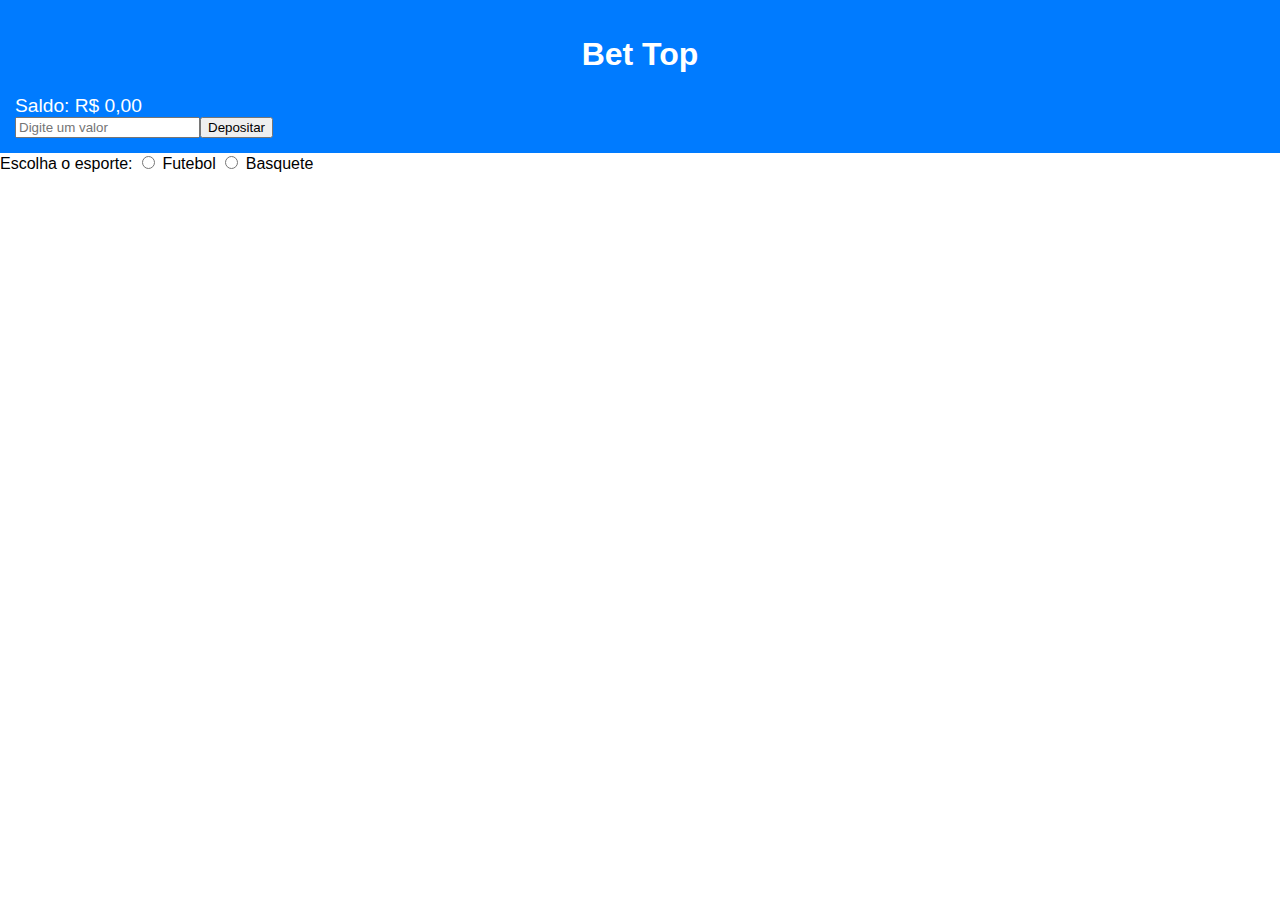
==== src/web/index.html @ d7701a76 "add um bagúi q aparece só qnd seleciona" ====
<!DOCTYPE html>
<html lang="en">
<head>
    <meta charset="UTF-8">
    <meta name="viewport" content="width=device-width, initial-scale=1.0">
    <title>Bet Funcional</title>
    <link rel="stylesheet" href="styles.css">
</head>
<body>
    <header>
        <h1>Bet Top</h1>
        <div class="saldo">
            <div class="saldo-text">
                Saldo: R$ <span id="saldo-usuario">0,00</span>
            </div>
            <div class="container-deposito">
                <input type="number" id="deposito-campo" placeholder="Digite um valor" min="1" step="1" />
                <button id="btn-depositar">Depositar</button>
            </div>
        </div>
    </header>

    <div class="apostas">
        <!-- Seleção de esporte -->
        <div class="esporte">
            <label>Escolha o esporte:</label>
            <input type="radio" id="futebol" name="esporte" value="futebol" checked>
            <label for="futebol">Futebol</label>
            <input type="radio" id="basquete" name="esporte" value="basquete">
            <label for="basquete">Basquete</label>
        </div>

        <!-- Seleção de torneios -->
        <div class="torneios hidden">
            <label for="torneio">Selecione o torneio:</label>
            <select id="torneio">
                <option value="brasileirao">Brasileirão</option>
                <option value="libertadores">Libertadores</option>
                <option value="nba">NBA</option>
            </select>
        </div>

        <!-- Seleção de eventos -->
        <div class="eventos hidden">
            <label for="eventos-lista">Escolha um evento:</label>
            <select id="eventos-lista" size="5">
                <option value="cuiaba-bahia">Cuiabá vs EC Bahia</option>
                <option value="flamengo-palmeiras">Flamengo vs Palmeiras</option>
                <option value="warriors-lakers">Golden State Warriors vs LA Lakers</option>
            </select>
        </div>

        <!-- Mercados de apostas -->
        <div class="mercados hidden">
            <h2>Mercados Disponíveis</h2>
            <!-- Full-Time Result -->
            <fieldset>
                <legend>Full-Time Result (1X2):</legend>
                <label>
                    <input type="radio" name="mercado" value="cuiaba-win">
                    Cuiabá to win (1): 4.05
                </label>
                <label>
                    <input type="radio" name="mercado" value="draw">
                    Draw (X): 3.25
                </label>
                <label>
                    <input type="radio" name="mercado" value="bahia-win">
                    EC Bahia to win (2): 1.98
                </label>
            </fieldset>
        
            <!-- Over/Under (Goals) -->
            <fieldset>
                <legend>Over/Under (Goals):</legend>
                <label>
                    <input type="radio" name="mercado" value="over-2.5">
                    Over 2.5: 2.18
                </label>
                <label>
                    <input type="radio" name="mercado" value="under-2.5">
                    Under 2.5: 1.70
                </label>
            </fieldset>
        </div>
        

    <script src="script.js"></script>
</body>
</html>
---- src/web/styles.css ----
body {
        font-family: Arial, sans-serif;
        margin: 0;
        padding: 0;
    }
    header {
        background-color: #007bff;
        color: white;
        padding: 15px;
        text-align: center;
        position: sticky;
        top: 0;
    }
    .saldo {
        font-size: 1.2em;
        margin-top: 10px;
        width: 50%;
        display: flex;
        flex-direction: column; /* Align elements vertically */
    }
    .saldo-text {
        text-align: left;
    }
    .container-deposito {
        display: flex;
        align-items: center;
    }

    .confrontos {
        padding: 20px;
    }
    .confronto {
        border: 1px solid #ccc;
        margin-bottom: 15px;
        padding: 15px;
        border-radius: 5px;
        background-color: #f9f9f9;
    }
    .confronto h3 {
        margin: 0 0 10px;
    }
    .odds {
        display: flex;
        justify-content: space-around;
        margin: 10px 0;
    }
    .tipo-aposta {
        margin: 15px 0;
    }
    .btn-validar {
        display: block;
        width: 100%;
        padding: 10px;
        background-color: #28a745;
        color: white;
        border: none;
        border-radius: 5px;
        cursor: pointer;
    }
    .btn-validar:hover {
        background-color: #218838;
    }
    .hidden {
        display: none;
    }
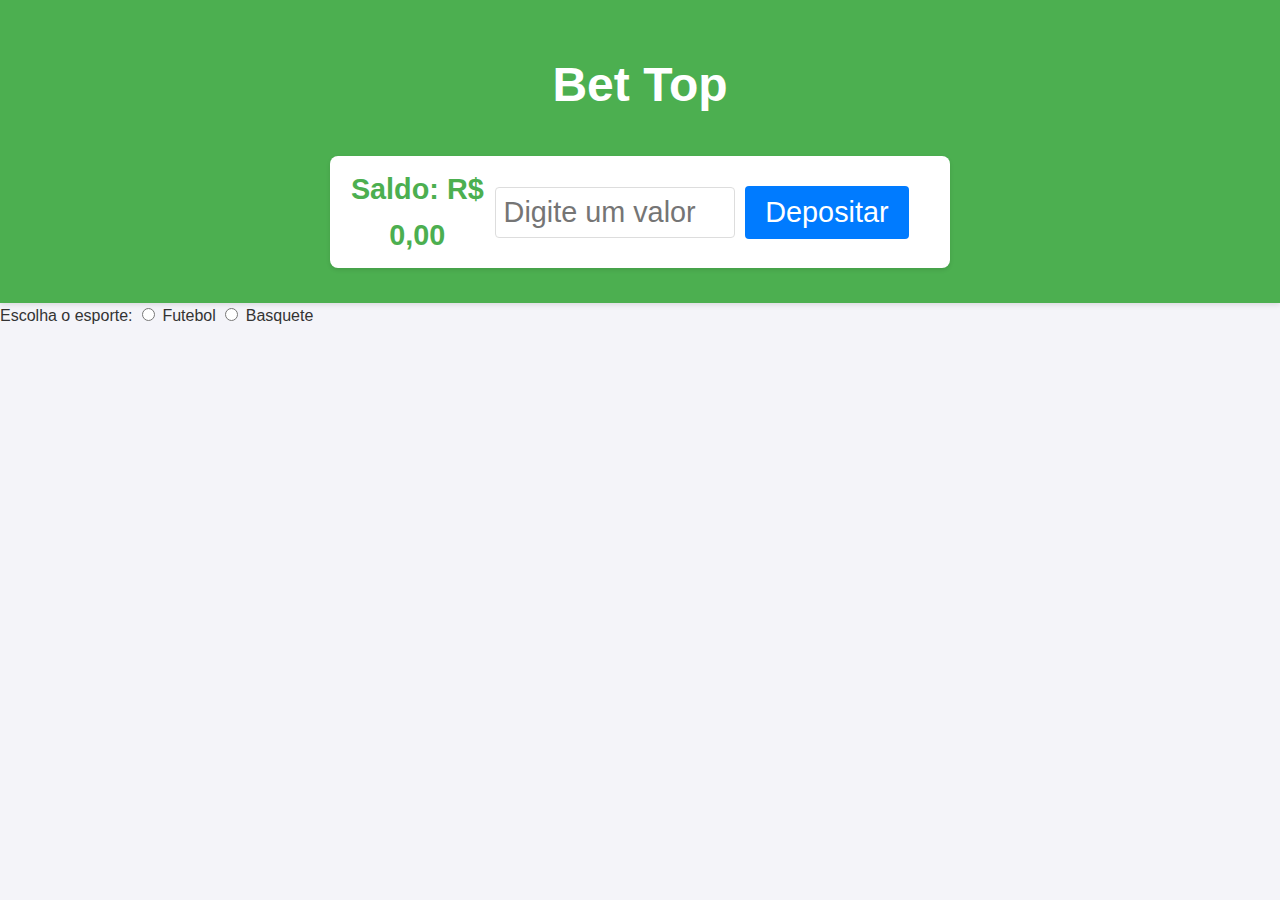
==== commit b6da4110: "ataulizando tuodoooo" ====
--- a/src/web/index.html
+++ b/src/web/index.html
@@ -3,7 +3,7 @@
 <head>
     <meta charset="UTF-8">
     <meta name="viewport" content="width=device-width, initial-scale=1.0">
-    <title>Bet Funcional</title>
+    <title>Bet </title>
     <link rel="stylesheet" href="styles.css">
 </head>
 <body>
@@ -34,19 +34,13 @@
         <div class="torneios hidden">
             <label for="torneio">Selecione o torneio:</label>
             <select id="torneio">
-                <option value="brasileirao">Brasileirão</option>
-                <option value="libertadores">Libertadores</option>
-                <option value="nba">NBA</option>
             </select>
         </div>
 
         <!-- Seleção de eventos -->
         <div class="eventos hidden">
             <label for="eventos-lista">Escolha um evento:</label>
-            <select id="eventos-lista" size="5">
-                <option value="cuiaba-bahia">Cuiabá vs EC Bahia</option>
-                <option value="flamengo-palmeiras">Flamengo vs Palmeiras</option>
-                <option value="warriors-lakers">Golden State Warriors vs LA Lakers</option>
+            <select id="eventos-lista" size="8">
             </select>
         </div>
 
@@ -54,34 +48,6 @@
         <div class="mercados hidden">
             <h2>Mercados Disponíveis</h2>
             <!-- Full-Time Result -->
-            <fieldset>
-                <legend>Full-Time Result (1X2):</legend>
-                <label>
-                    <input type="radio" name="mercado" value="cuiaba-win">
-                    Cuiabá to win (1): 4.05
-                </label>
-                <label>
-                    <input type="radio" name="mercado" value="draw">
-                    Draw (X): 3.25
-                </label>
-                <label>
-                    <input type="radio" name="mercado" value="bahia-win">
-                    EC Bahia to win (2): 1.98
-                </label>
-            </fieldset>
-        
-            <!-- Over/Under (Goals) -->
-            <fieldset>
-                <legend>Over/Under (Goals):</legend>
-                <label>
-                    <input type="radio" name="mercado" value="over-2.5">
-                    Over 2.5: 2.18
-                </label>
-                <label>
-                    <input type="radio" name="mercado" value="under-2.5">
-                    Under 2.5: 1.70
-                </label>
-            </fieldset>
         </div>
         
 
--- a/src/web/styles.css
+++ b/src/web/styles.css
@@ -1,66 +1,185 @@
-    body {
-        font-family: Arial, sans-serif;
-        margin: 0;
-        padding: 0;
+/* Body and Global Styles */
+body {
+    font-family: 'Roboto', Arial, sans-serif;
+    margin: 0;
+    padding: 0;
+    background-color: #f4f4f9;
+    color: #333;
+    line-height: 1.6;
+}
+
+/* Header */
+header {
+    background-color: #4caf50;
+    color: white;
+    padding: 15px;
+    text-align: center;
+    position: sticky;
+    top: 0;
+    box-shadow: 0px 2px 5px rgba(0, 0, 0, 0.1);
+    z-index: 1000;
+    font-size: 1.5em;
+    font-weight: bold;
+}
+
+/* Saldo Section */
+.saldo {
+    font-size: 1.2em;
+    margin: 20px auto;
+    padding: 10px;
+    width: 90%;
+    max-width: 600px;
+    display: flex;
+    justify-content: space-between;
+    align-items: center;
+    background: #fff;
+    border-radius: 8px;
+    box-shadow: 0 2px 4px rgba(0, 0, 0, 0.1);
+}
+
+.saldo-text {
+    font-weight: bold;
+    color: #4caf50;
+}
+
+.container-deposito {
+    display: flex;
+    align-items: center;
+    gap: 10px;
+}
+
+.container-deposito input {
+    padding: 8px;
+    font-size: 1em;
+    border: 1px solid #ddd;
+    border-radius: 4px;
+    width: 50%;
+}
+
+.container-deposito button {
+    padding: 10px 20px;
+    background-color: #007bff;
+    color: white;
+    border: none;
+    border-radius: 4px;
+    cursor: pointer;
+    font-size: 1em;
+    transition: background-color 0.3s ease;
+}
+
+.container-deposito button:hover {
+    background-color: #0056b3;
+}
+
+/* Confrontos Section */
+.confrontos {
+    padding: 20px;
+    max-width: 800px;
+    margin: 0 auto;
+}
+
+.confronto {
+    border: 1px solid #ddd;
+    border-radius: 8px;
+    background-color: #ffffff;
+    margin-bottom: 15px;
+    padding: 15px;
+    box-shadow: 0px 2px 4px rgba(0, 0, 0, 0.1);
+    transition: transform 0.2s, box-shadow 0.2s;
+}
+
+.confronto:hover {
+    transform: translateY(-3px);
+    box-shadow: 0px 5px 10px rgba(0, 0, 0, 0.15);
+}
+
+.confronto h3 {
+    margin: 0 0 10px;
+    font-size: 1.2em;
+    color: #333;
+}
+
+/* Odds */
+.odds {
+    display: flex;
+    justify-content: space-between;
+    margin: 10px 0;
+    gap: 10px;
+}
+
+.odds button {
+    flex: 1;
+    padding: 8px;
+    background-color: #f9f9f9;
+    border: 1px solid #ddd;
+    border-radius: 4px;
+    cursor: pointer;
+    text-align: center;
+    transition: background-color 0.3s ease, color 0.3s ease;
+}
+
+.odds button:hover {
+    background-color: #4caf50;
+    color: white;
+}
+
+/* Buttons */
+.btn-validar {
+    display: block;
+    width: 100%;
+    padding: 10px;
+    background-color: #4caf50;
+    color: white;
+    border: none;
+    border-radius: 5px;
+    cursor: pointer;
+    transition: background-color 0.3s ease, transform 0.2s;
+    font-size: 1em;
+    font-weight: bold;
+}
+
+.btn-validar:hover {
+    background-color: #388e3c;
+    transform: translateY(-2px);
+}
+
+/* Hidden Elements */
+.hidden {
+    display: none;
+}
+
+/* Loading Indicator */
+.loading-indicator {
+    font-size: 0.9em;
+    color: #888;
+    margin-left: 10px;
+}
+
+.carregando {
+    display: flex;
+    justify-content: center;
+    align-items: center;
+    padding: 20px;
+    color: #4caf50;
+    font-weight: bold;
+}
+
+.carregando:before {
+    content: '';
+    border: 4px solid #f3f3f3;
+    border-top: 4px solid #4caf50;
+    border-radius: 50%;
+    width: 30px;
+    height: 30px;
+    animation: spin 1s linear infinite;
+    margin-right: 10px;
+}
+
+@keyframes spin {
+    0% {
+        transform: rotate(0deg);
     }
-    header {
-        background-color: #007bff;
-        color: white;
-        padding: 15px;
-        text-align: center;
-        position: sticky;
-        top: 0;
+    100% {
+        transform: rotate(360deg);
     }
-    .saldo {
-        font-size: 1.2em;
-        margin-top: 10px;
-        width: 50%;
-        display: flex;
-        flex-direction: column; /* Align elements vertically */
-    }
-    .saldo-text {
-        text-align: left;
-    }
-    .container-deposito {
-        display: flex;
-        align-items: center;
-    }
-
-    .confrontos {
-        padding: 20px;
-    }
-    .confronto {
-        border: 1px solid #ccc;
-        margin-bottom: 15px;
-        padding: 15px;
-        border-radius: 5px;
-        background-color: #f9f9f9;
-    }
-    .confronto h3 {
-        margin: 0 0 10px;
-    }
-    .odds {
-        display: flex;
-        justify-content: space-around;
-        margin: 10px 0;
-    }
-    .tipo-aposta {
-        margin: 15px 0;
-    }
-    .btn-validar {
-        display: block;
-        width: 100%;
-        padding: 10px;
-        background-color: #28a745;
-        color: white;
-        border: none;
-        border-radius: 5px;
-        cursor: pointer;
-    }
-    .btn-validar:hover {
-        background-color: #218838;
-    }
-    .hidden {
-        display: none;
-    }
-    
+}
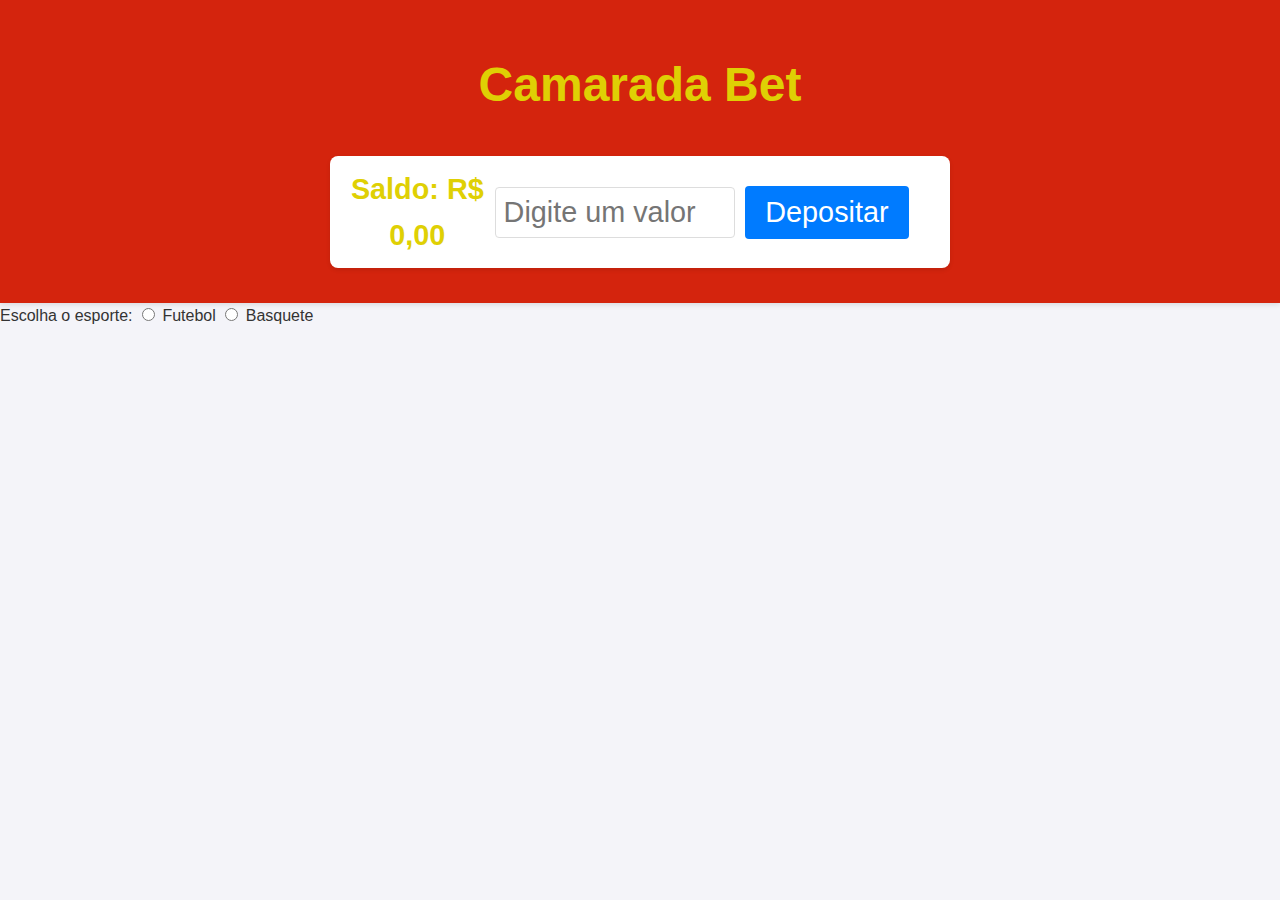
==== commit e6de4f37: "estilização da bet :)" ====
--- a/src/web/index.html
+++ b/src/web/index.html
@@ -8,7 +8,7 @@
 </head>
 <body>
     <header>
-        <h1>Bet Top</h1>
+        <h1 style="color: #dfd004;">Camarada Bet</h1>
         <div class="saldo">
             <div class="saldo-text">
                 Saldo: R$ <span id="saldo-usuario">0,00</span>
--- a/src/web/styles.css
+++ b/src/web/styles.css
@@ -10,7 +10,7 @@
 
 /* Header */
 header {
-    background-color: #4caf50;
+    background-color: #d4240d;
     color: white;
     padding: 15px;
     text-align: center;
@@ -20,6 +20,7 @@
     z-index: 1000;
     font-size: 1.5em;
     font-weight: bold;
+    
 }
 
 /* Saldo Section */
@@ -39,7 +40,7 @@
 
 .saldo-text {
     font-weight: bold;
-    color: #4caf50;
+    color: #dfd004;
 }
 
 .container-deposito {
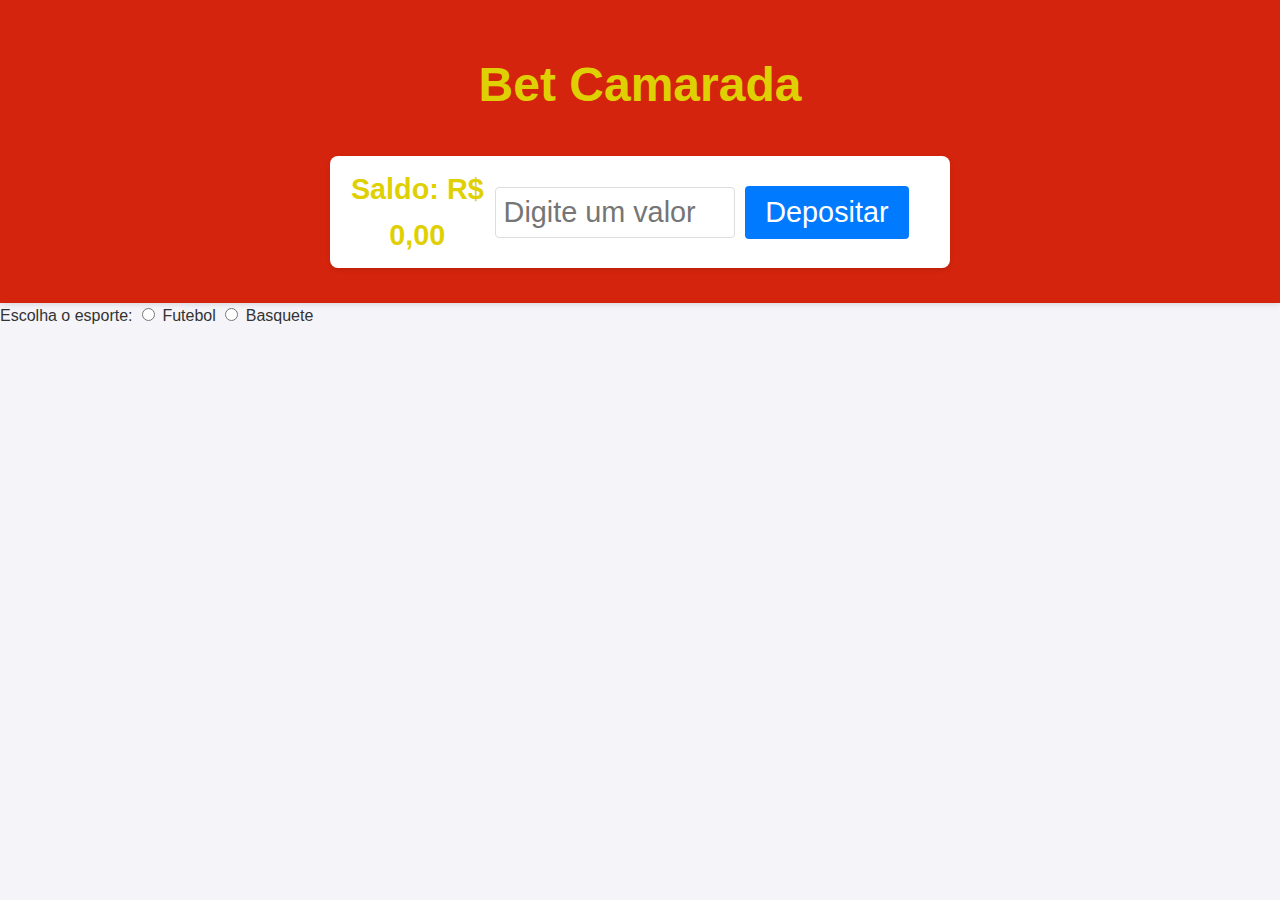
==== commit 42b8a6ee: "menu dropdown" ====
--- a/src/web/index.html
+++ b/src/web/index.html
@@ -8,7 +8,7 @@
 </head>
 <body>
     <header>
-        <h1 style="color: #dfd004;">Camarada Bet</h1>
+        <h1 style="color: #dfd004;">Bet Camarada</h1>
         <div class="saldo">
             <div class="saldo-text">
                 Saldo: R$ <span id="saldo-usuario">0,00</span>
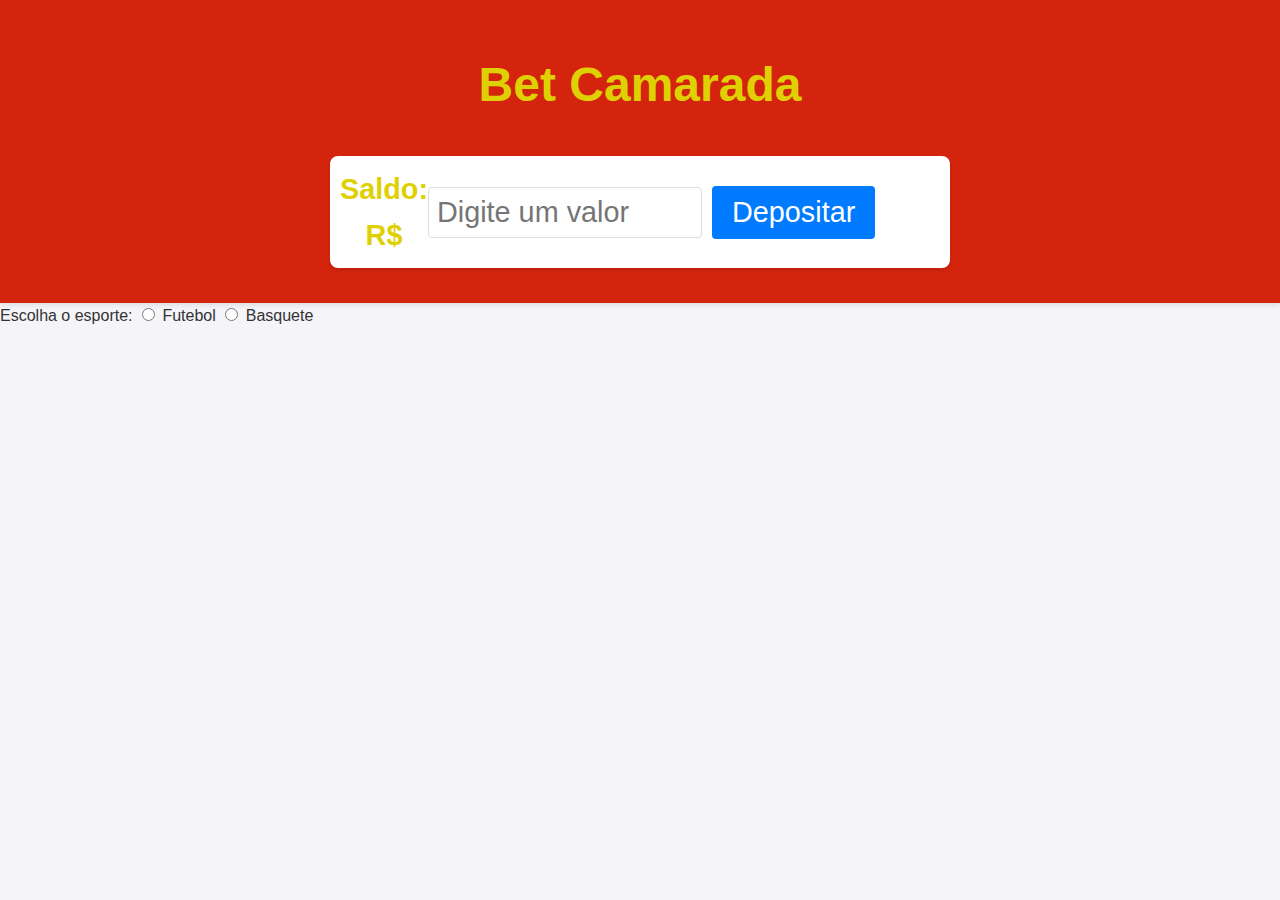
==== commit 3f6d1f74: "registro de apostas funcionando" ====
--- a/src/web/index.html
+++ b/src/web/index.html
@@ -11,7 +11,7 @@
         <h1 style="color: #dfd004;">Bet Camarada</h1>
         <div class="saldo">
             <div class="saldo-text">
-                Saldo: R$ <span id="saldo-usuario">0,00</span>
+                Saldo:<br/>R$ <span id="saldo-usuario"></span>
             </div>
             <div class="container-deposito">
                 <input type="number" id="deposito-campo" placeholder="Digite um valor" min="1" step="1" />
--- a/src/web/styles.css
+++ b/src/web/styles.css
@@ -39,6 +39,7 @@
 }
 
 .saldo-text {
+    margin: auto;
     font-weight: bold;
     color: #dfd004;
 }
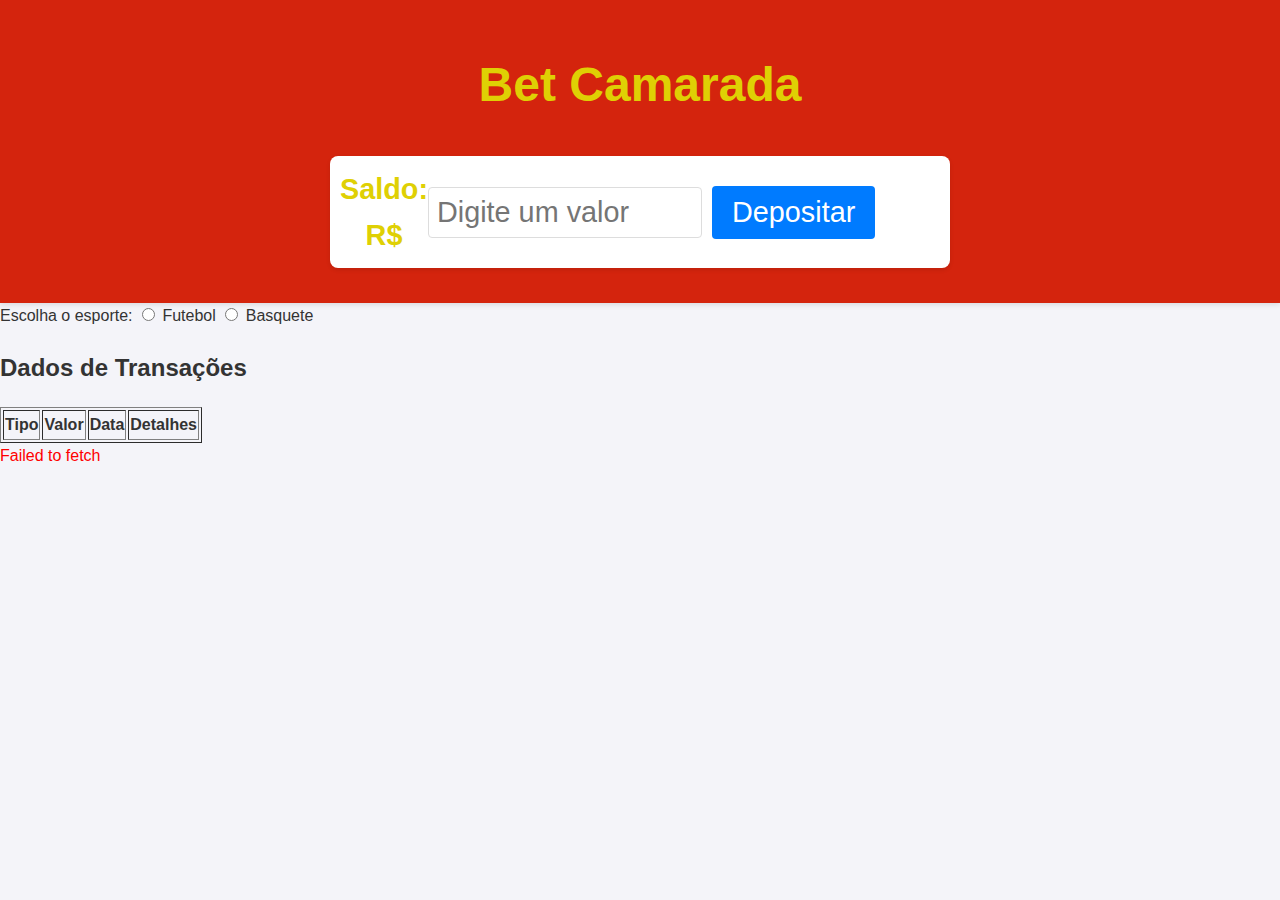
==== commit e33492a6: "registro de transações" ====
--- a/src/web/index.html
+++ b/src/web/index.html
@@ -47,7 +47,36 @@
         <!-- Mercados de apostas -->
         <div class="mercados hidden">
             <h2>Mercados Disponíveis</h2>
-            <!-- Full-Time Result -->
+        </div>
+
+        <!-- Tabela de Transações -->
+        <div class="transacoes hidden">
+            <h2>Dados de Transações</h2>
+            <table id="tabela-transacoes" border="1">
+                <thead>
+                    <tr>
+                        <th>Tipo</th>
+                        <th>Valor</th>
+                        <th>Data</th>
+                        <th>Detalhes</th>
+                    </tr>
+                </thead>
+                <tbody>
+                    <!-- Exemplo de transações -->
+                    <tr>
+                        <td>Depósito</td>
+                        <td>R$ 100,00</td>
+                        <td>03/12/2023</td>
+                        <td>Depósito inicial na conta</td>
+                    </tr>
+                    <tr>
+                        <td>Aposta</td>
+                        <td>R$ 50,00</td>
+                        <td>04/12/2023</td>
+                        <td>Aposta no jogo X vs Y</td>
+                    </tr>
+                </tbody>
+            </table>
         </div>
         
 
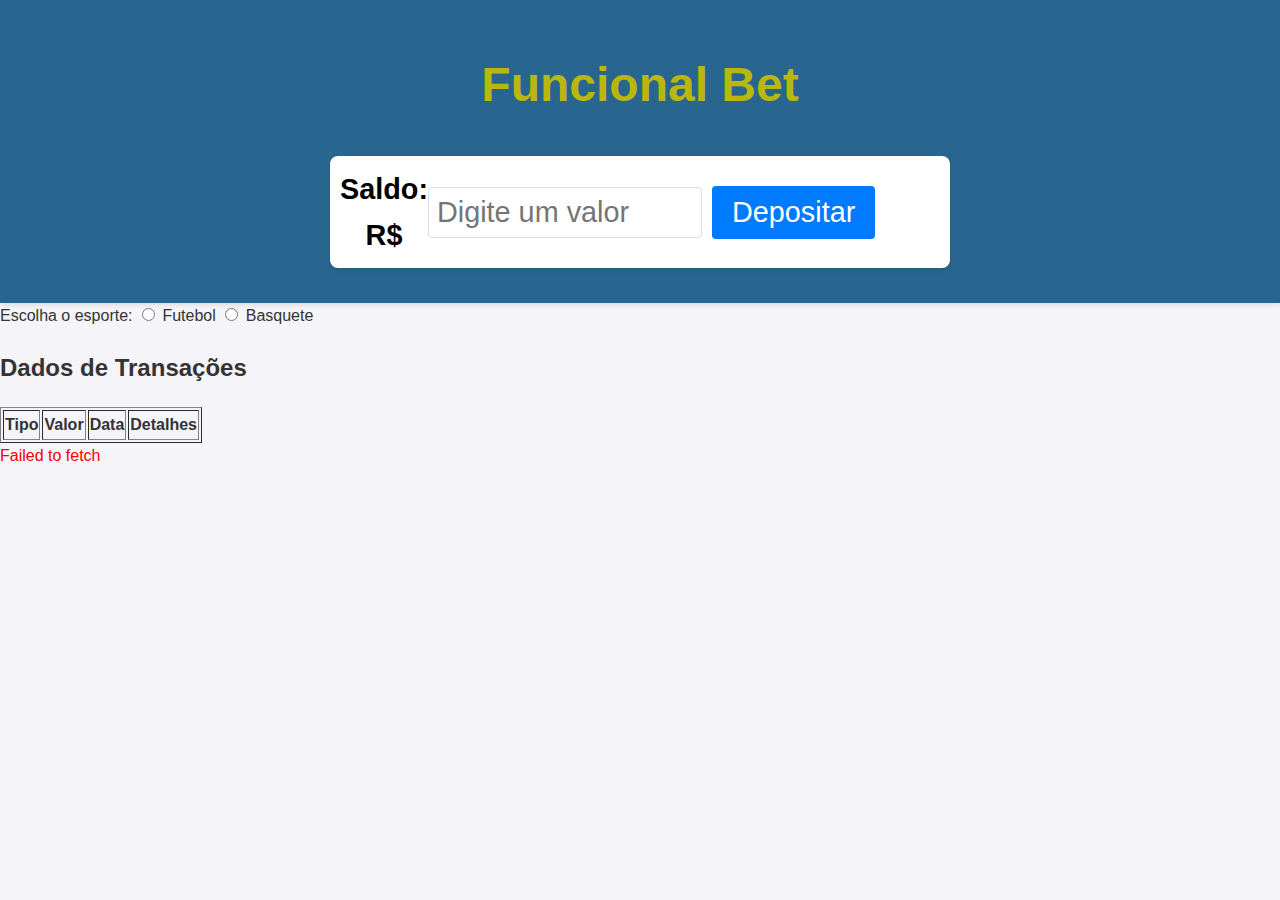
==== commit d92501fc: "alterando as cores" ====
--- a/src/web/index.html
+++ b/src/web/index.html
@@ -8,7 +8,7 @@
 </head>
 <body>
     <header>
-        <h1 style="color: #dfd004;">Bet Camarada</h1>
+        <h1 style="color: #b9b60e;">Funcional Bet</h1>
         <div class="saldo">
             <div class="saldo-text">
                 Saldo:<br/>R$ <span id="saldo-usuario"></span>
--- a/src/web/styles.css
+++ b/src/web/styles.css
@@ -10,7 +10,7 @@
 
 /* Header */
 header {
-    background-color: #d4240d;
+    background-color: #29668f;
     color: white;
     padding: 15px;
     text-align: center;
@@ -41,7 +41,7 @@
 .saldo-text {
     margin: auto;
     font-weight: bold;
-    color: #dfd004;
+    color: #000000;
 }
 
 .container-deposito {
